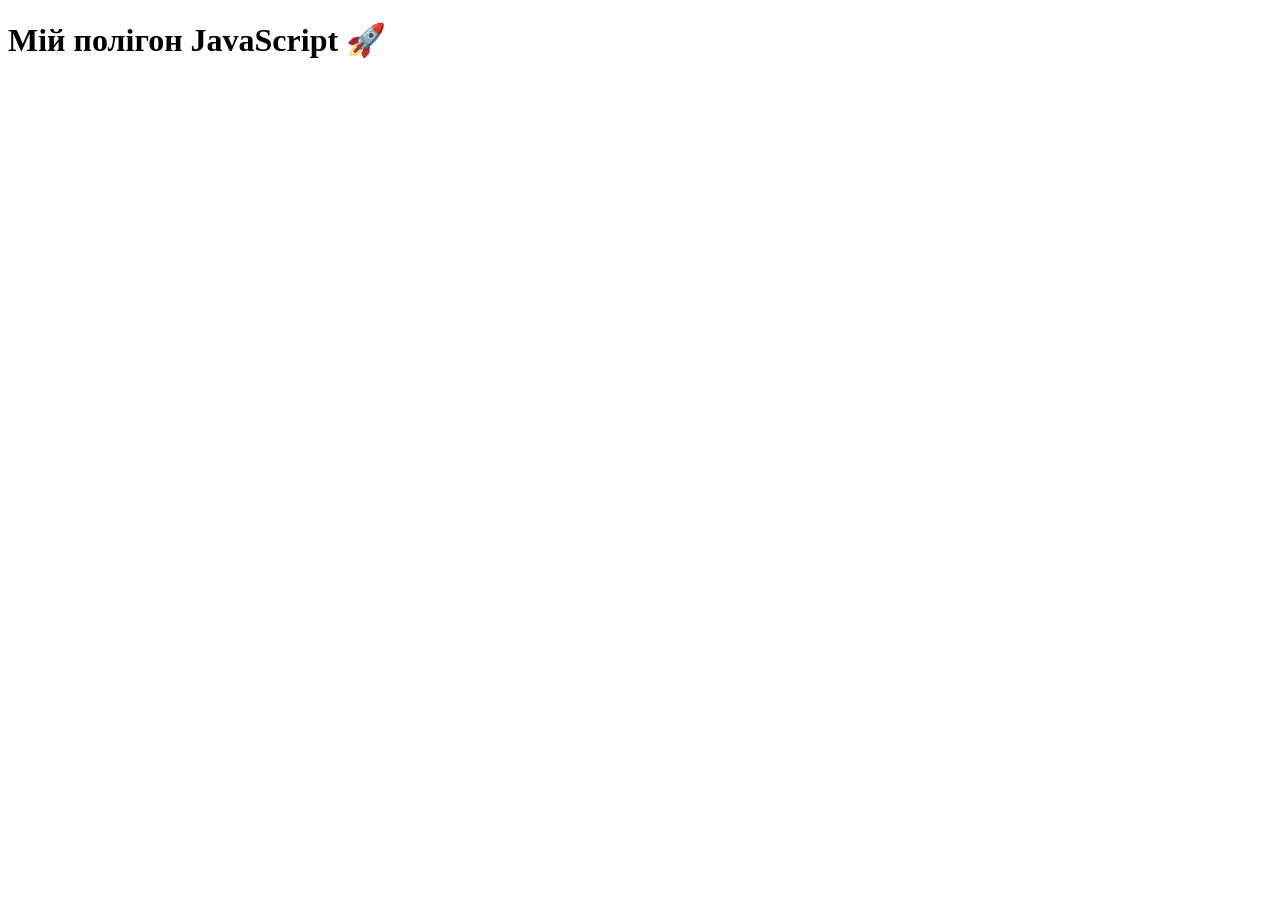
==== index.html @ 4077462d "feat: practice logical AND (&&) operator" ====
<!DOCTYPE html>
<html lang="uk">
<head>
  <meta charset="UTF-8">
  <meta name="viewport" content="width=device-width, initial-scale=1.0">
  <title>JS Practice</title>
</head>
<body>
  <h1>Мій полігон JavaScript 🚀</h1>

  <script src="app.js"></script>
</body>
</html>
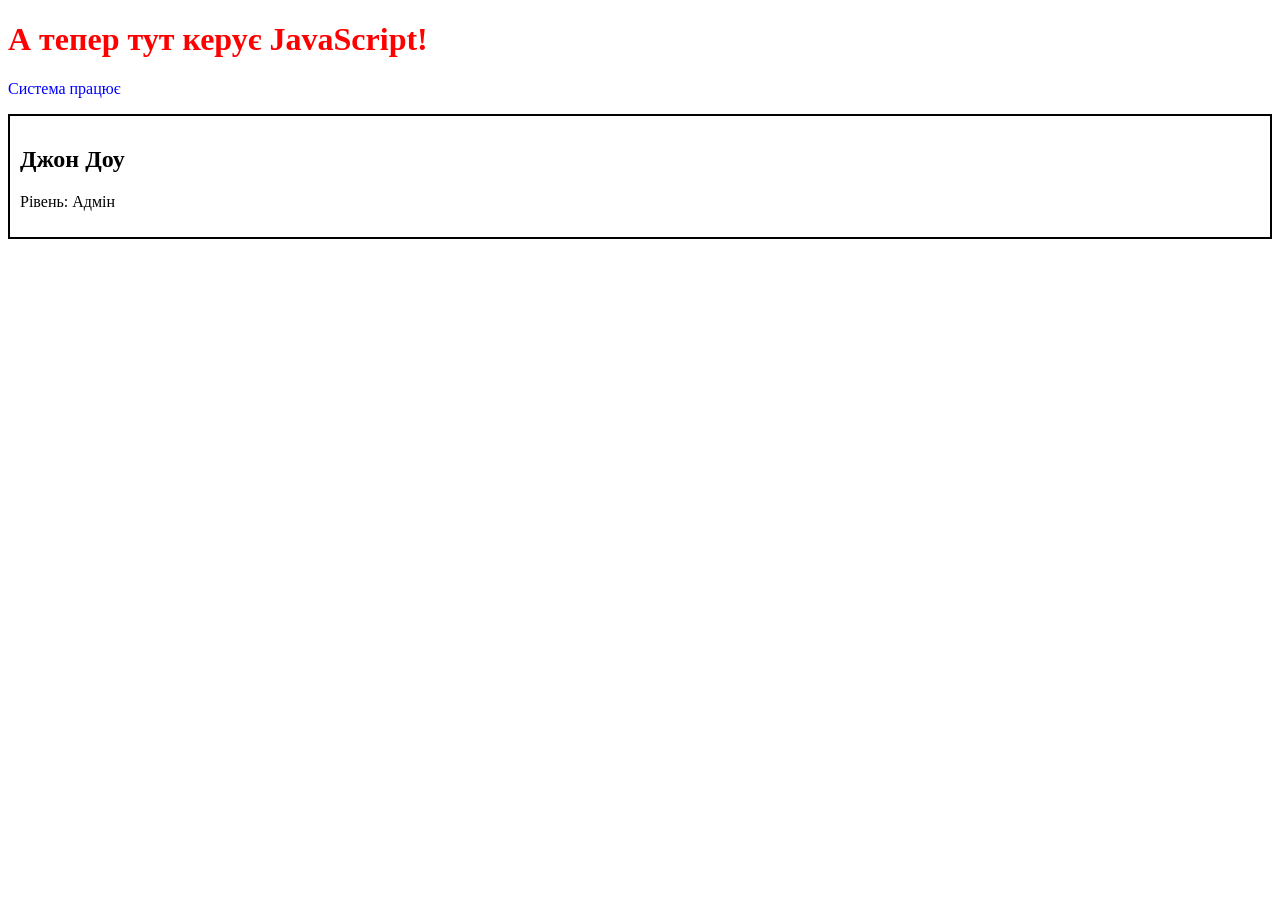
==== commit 595f367a: "feat: start advanced JS with DOM manipulation basics" ====
--- a/index.html
+++ b/index.html
@@ -1,13 +1,21 @@
 <!DOCTYPE html>
 <html lang="uk">
-<head>
-  <meta charset="UTF-8">
-  <meta name="viewport" content="width=device-width, initial-scale=1.0">
-  <title>JS Practice</title>
-</head>
-<body>
-  <h1>Мій полігон JavaScript 🚀</h1>
 
-  <script src="app.js"></script>
-</body>
+  <head>
+    <meta charset="UTF-8">
+    <meta name="viewport" content="width=device-width, initial-scale=1.0">
+    <title>JS Practice</title>
+  </head>
+
+  <body>
+
+    <h1 class="title">Зараз головний керуючий HTML</h1>
+
+    <p class="server-status">Статус: Офлайн</p>
+
+    <div class="user-profile">Тут поки нічого немає</div>
+
+    <script src="app.js"></script>
+  </body>
+
 </html>
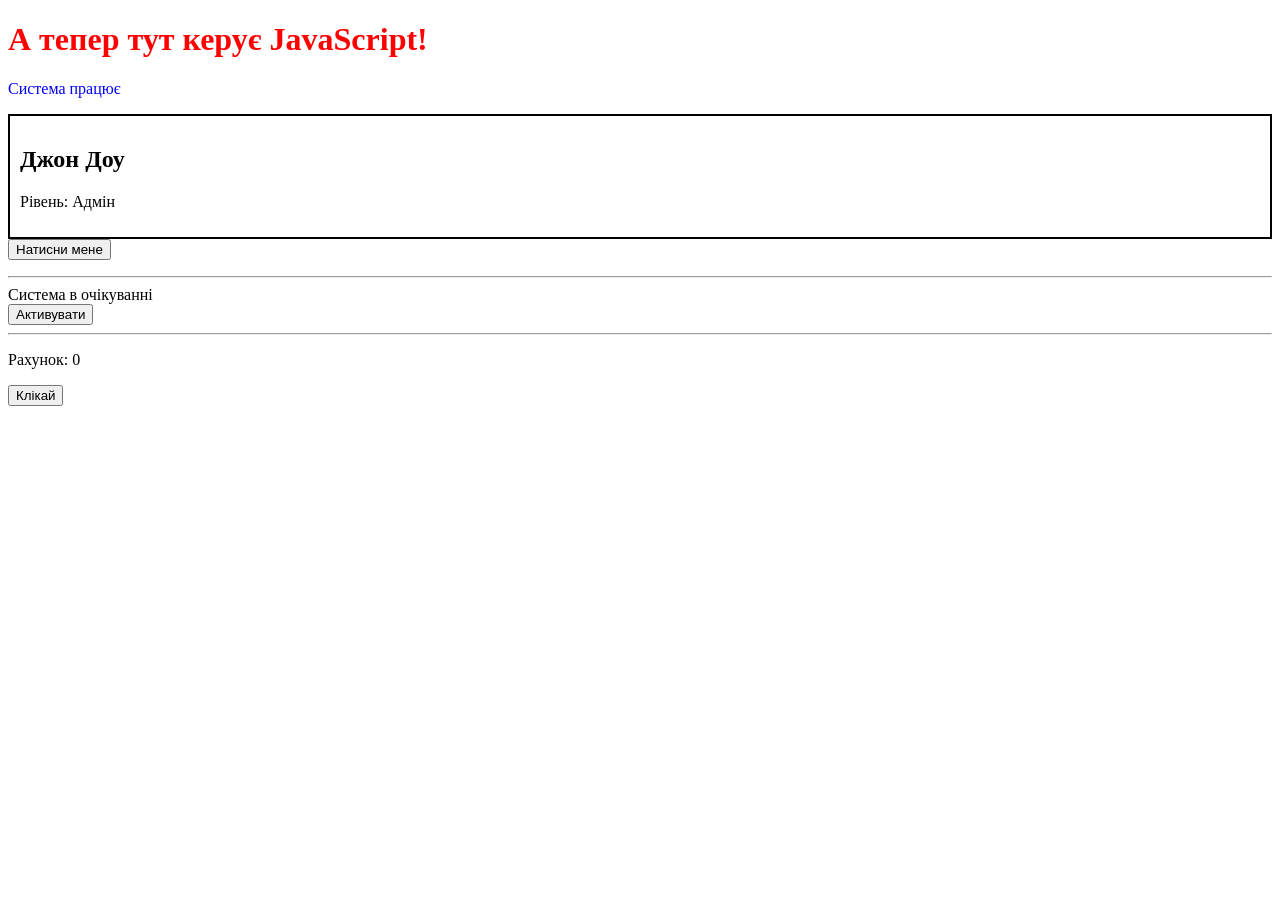
==== commit 49c860b2: "feat: implement DOM event listeners and click counters" ====
--- a/index.html
+++ b/index.html
@@ -9,11 +9,28 @@
 
   <body>
 
-    <h1 class="title">Зараз головний керуючий HTML</h1>
+    <div>
+      <h1 class="title">Зараз головний керуючий HTML</h1>
+      <p class="server-status">Статус: Офлайн</p>
+      <div class="user-profile">Тут поки нічого немає</div>
+    </div>
 
-    <p class="server-status">Статус: Офлайн</p>
+    <div>
+      <button class="action-btn">Натисни мене</button>
+      <p class="result-text"></p>
+    </div>
 
-    <div class="user-profile">Тут поки нічого немає</div>
+    <div>
+      <hr>
+      <div class="status-box">Система в очікуванні</div>
+      <button class="activate-btn">Активувати</button>
+    </div>
+
+    <div>
+      <hr>
+      <p class="score-board">Рахунок: <span class="score-value">0</span></p>
+      <button class="clicker-btn">Клікай</button>
+    </div>
 
     <script src="app.js"></script>
   </body>
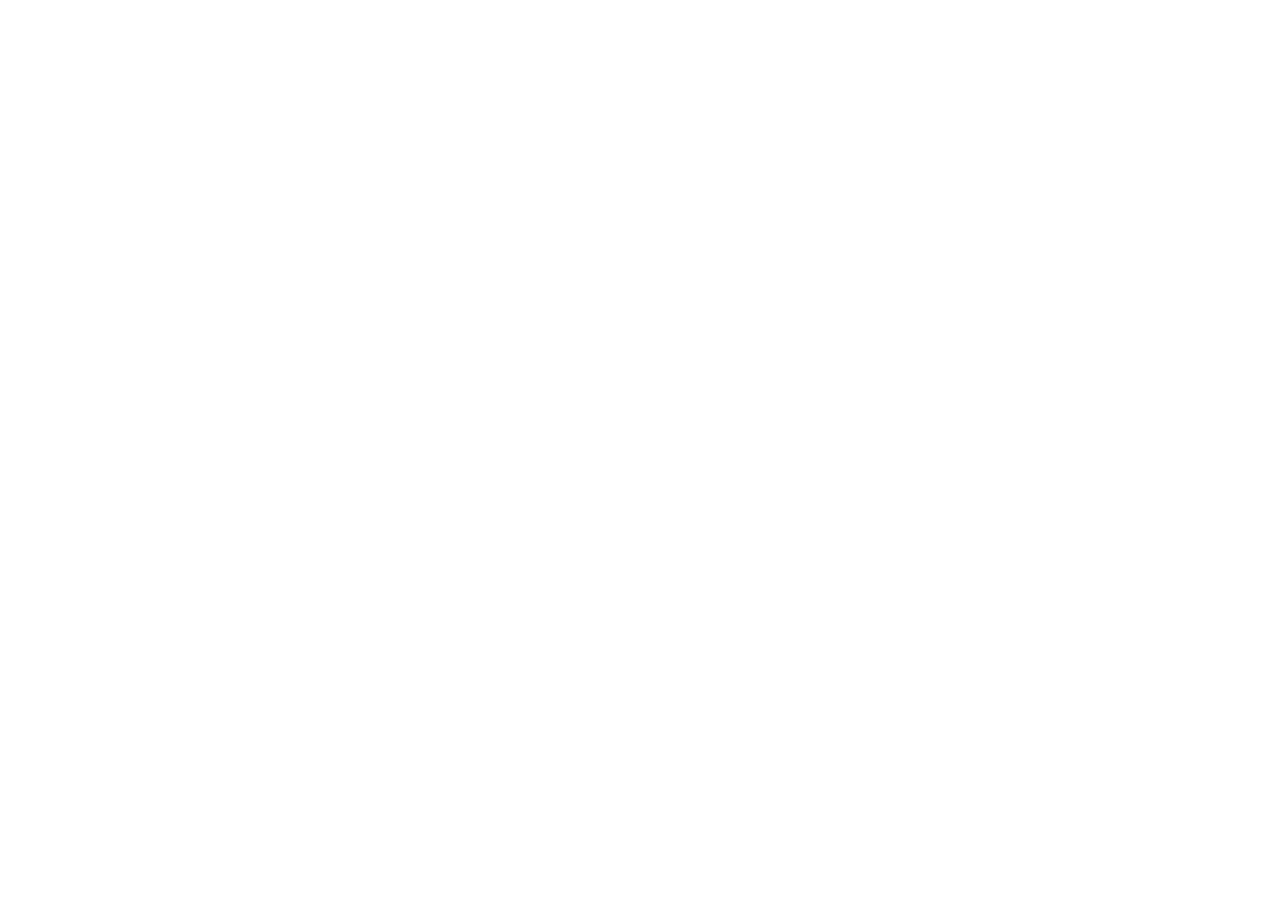
==== commit dfe5a7c2: "refactor: extract DOM files, init inputs" ====
--- a/index.html
+++ b/index.html
@@ -9,28 +9,6 @@
 
   <body>
 
-    <div>
-      <h1 class="title">Зараз головний керуючий HTML</h1>
-      <p class="server-status">Статус: Офлайн</p>
-      <div class="user-profile">Тут поки нічого немає</div>
-    </div>
-
-    <div>
-      <button class="action-btn">Натисни мене</button>
-      <p class="result-text"></p>
-    </div>
-
-    <div>
-      <hr>
-      <div class="status-box">Система в очікуванні</div>
-      <button class="activate-btn">Активувати</button>
-    </div>
-
-    <div>
-      <hr>
-      <p class="score-board">Рахунок: <span class="score-value">0</span></p>
-      <button class="clicker-btn">Клікай</button>
-    </div>
 
     <script src="app.js"></script>
   </body>
